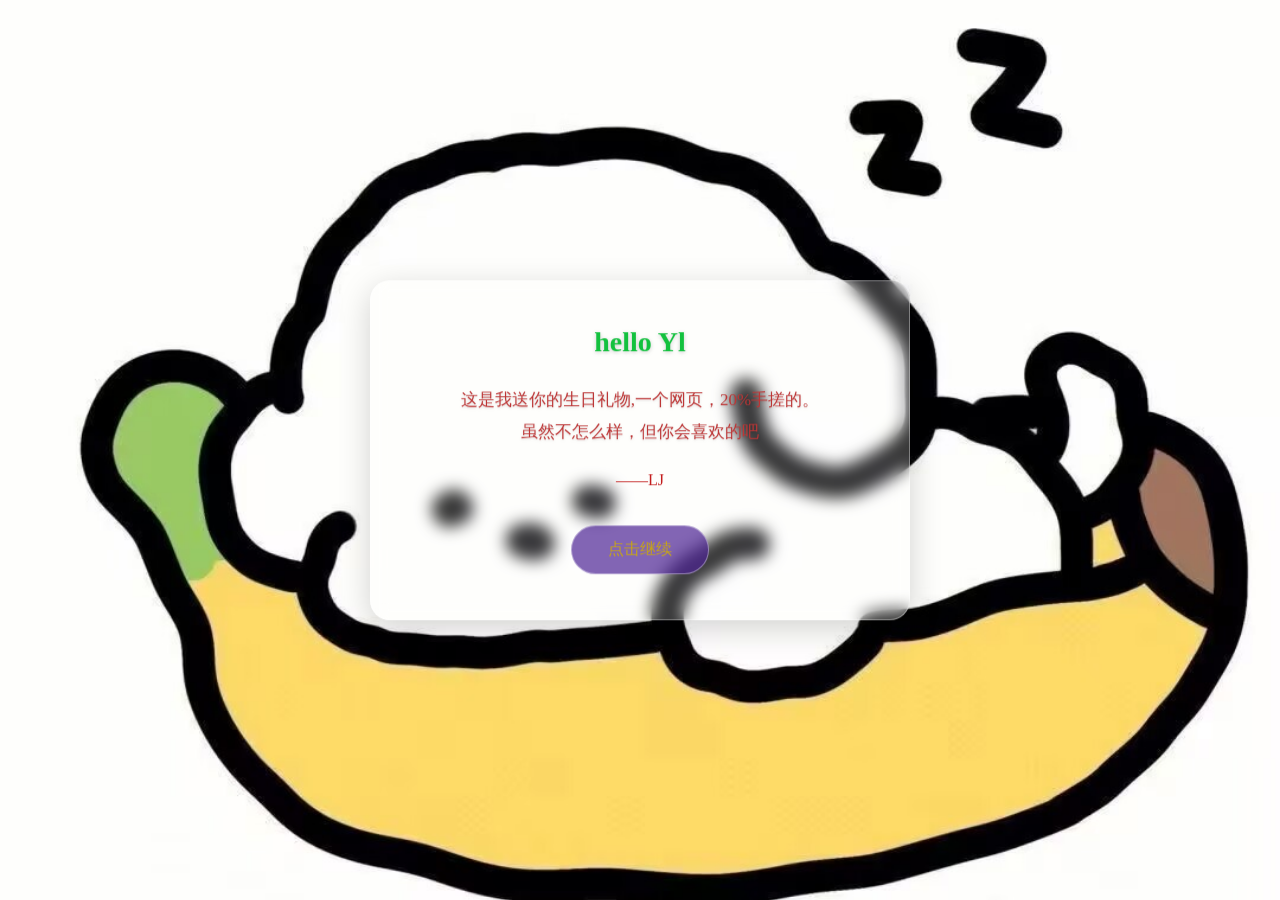
==== index.html @ 10fc4bc9 "Add files via upload 上传网页文件" ====
<!DOCTYPE html>
<html lang="zh-CN">
    <head>
        <meta charset="UTF-8">
        <meta name="viewport" content="width=device-width, initial-scale=1.0">
        <title>询问信息</title>
        <link rel="stylesheet" href="Yl2.css">
    </head>
    <body>
        <audio autoplay loop volume="1">
            <!-- autoplay自动播放，loop循环，volume音量1(100%) -->
            <source src="Yl2.mp3" type="audio/mpeg">
        </audio>
        <div class="Yl">
            <h2 class="sub-title">hello Yl</h2>
            <p class="bless-text">
                这是我送你的生日礼物,一个网页，20%手搓的。<br>
                虽然不怎么样，但你会喜欢的吧<br>

            </p>
            <p class="sign">——LJ</p>
            <!-- 跳转按钮，点击打开新网页 -->
            <a href="Yl.html"  class="jump-btn">
                点击继续
            </a>
        </div>
         
    </body>
</html>
---- Yl2.css ----
* {
    margin: 0;
    padding: 0;
    box-sizing: border-box;
}

/* 页面背景图，铺满全屏 */
body {
    min-height: 100vh;
    /* 替换成你的背景图片路径 */
    background: url("text.jpg") center/cover no-repeat fixed;
}

/* 半透明悬浮卡片核心样式 */
.Yl {
    /* 屏幕居中悬浮 */
    position: fixed;
    top: 50%;
    left: 50%;
    transform: translate(-50%, -50%);
    z-index: 10;

    width: min(92%, 540px);
    padding: 45px 35px;
    text-align: center;

    /* 半透明白色底色，能看见下方背景图 */
    background: rgba(255, 255, 255, 0.22);
    /* 磨砂玻璃模糊，氛围感更强 */
    backdrop-filter: blur(8px);
    -webkit-backdrop-filter: blur(8px);

    border-radius: 20px;
    /* 悬浮阴影，营造浮起来的效果 */
    box-shadow: 0 8px 32px rgba(0, 0, 0, 0.18);
    border: 1px solid rgba(255, 255, 255, 0.35);
}

.sub-title {
    font-size: 28px;
    color: #13c13e;
    margin-bottom: 26px;
    text-shadow: 0 1px 4px rgba(0,0,0,0.2);
}

.bless-text {
    font-size: 17px;
    line-height: 1.9;
    color: #bd3636;
    margin-bottom: 22px;
    text-shadow: 0 1px 3px rgba(0,0,0,0.15);
}

.sign {
    font-size: 16px;
    color: #c31d1d;
    margin-bottom: 36px;
}

.jump-btn {
    display: inline-block;
    padding: 13px 36px;
    background: rgba(78, 36, 149, 0.7);
    color: #c6a419;
    text-decoration: none;
    border-radius: 999px;
    font-size: 16px;
    transition: 0.3s all ease;
    border: 1px solid rgba(255,255,255,0.4);
}

.jump-btn:hover {
    background: rgba(182, 12, 12, 0.958);
    transform: translateY(-3px);
    box-shadow: 0 6px 16px rgb(222, 4, 4);
}
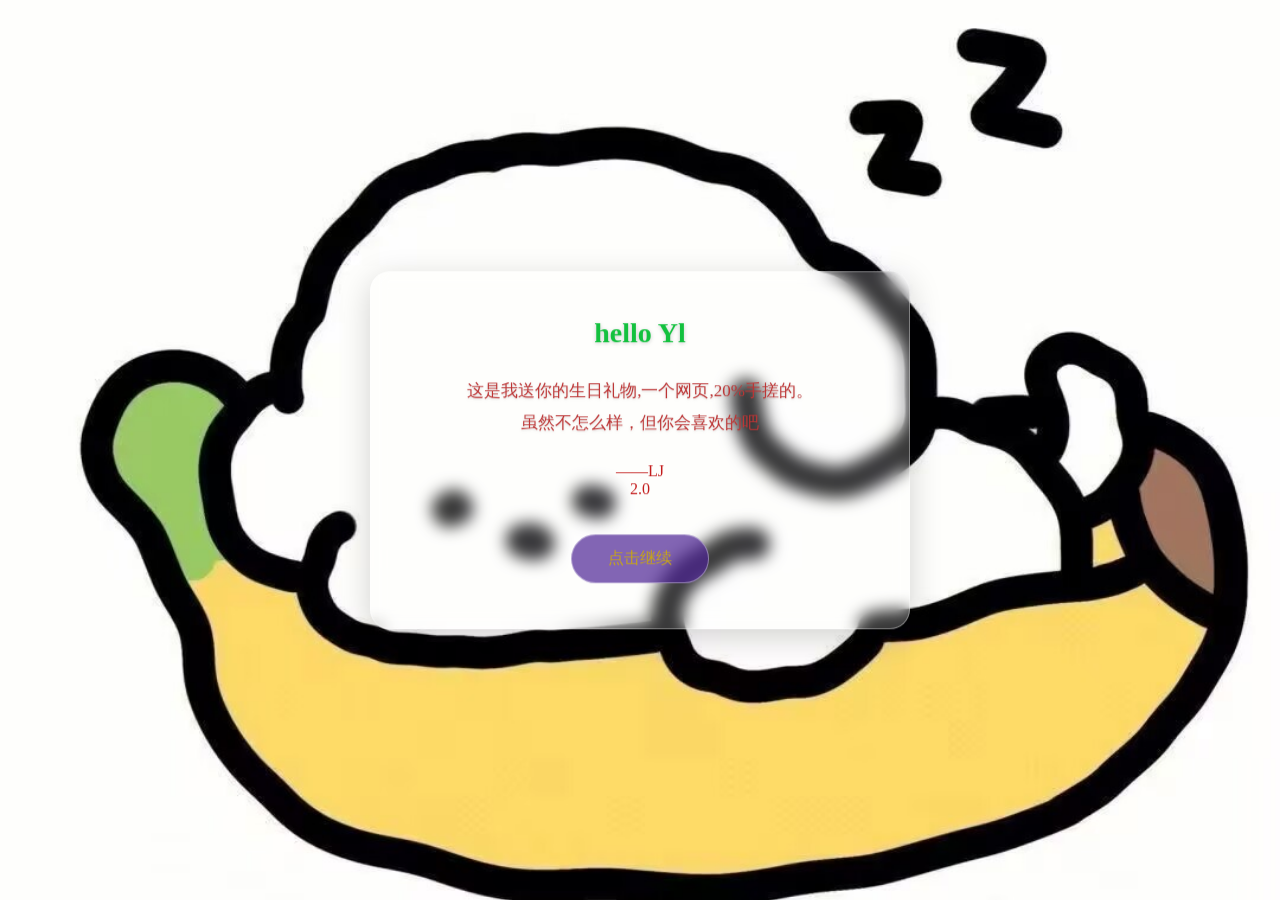
==== commit cb4abf44: "Add files via upload index.html2.0" ====
--- a/index.html
+++ b/index.html
@@ -3,7 +3,7 @@
     <head>
         <meta charset="UTF-8">
         <meta name="viewport" content="width=device-width, initial-scale=1.0">
-        <title>询问信息</title>
+        <title>询问信息2.0</title>
         <link rel="stylesheet" href="Yl2.css">
     </head>
     <body>
@@ -14,11 +14,11 @@
         <div class="Yl">
             <h2 class="sub-title">hello Yl</h2>
             <p class="bless-text">
-                这是我送你的生日礼物,一个网页，20%手搓的。<br>
+                这是我送你的生日礼物,一个网页,20%手搓的。<br>
                 虽然不怎么样，但你会喜欢的吧<br>
 
             </p>
-            <p class="sign">——LJ</p>
+            <p class="sign">——LJ<br>2.0</p>
             <!-- 跳转按钮，点击打开新网页 -->
             <a href="Yl.html"  class="jump-btn">
                 点击继续
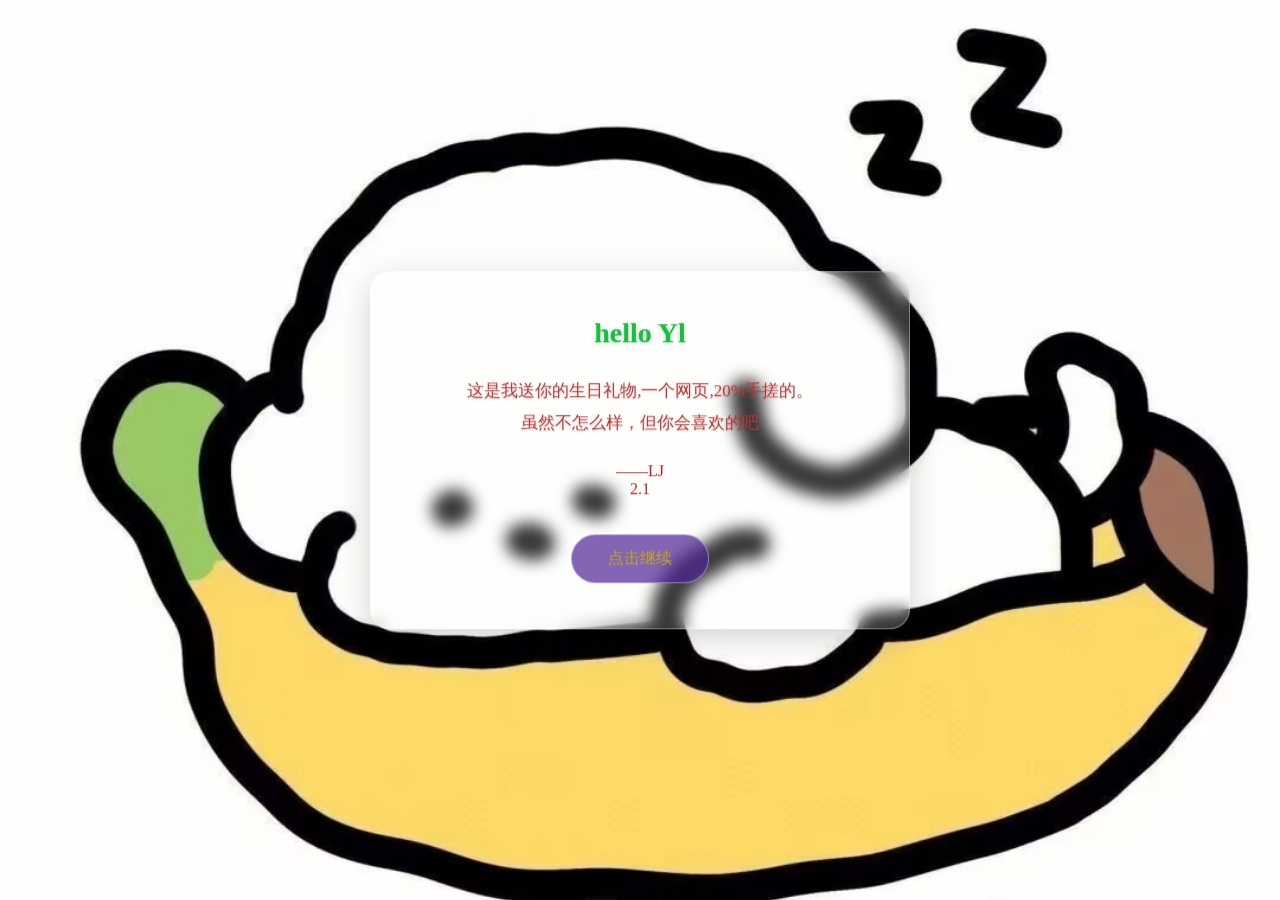
==== commit 7bf024fc: "Add files via upload index.html2.1" ====
--- a/index.html
+++ b/index.html
@@ -3,7 +3,7 @@
     <head>
         <meta charset="UTF-8">
         <meta name="viewport" content="width=device-width, initial-scale=1.0">
-        <title>询问信息2.0</title>
+        <title>询问信息2.1</title>
         <link rel="stylesheet" href="Yl2.css">
     </head>
     <body>
@@ -18,7 +18,7 @@
                 虽然不怎么样，但你会喜欢的吧<br>
 
             </p>
-            <p class="sign">——LJ<br>2.0</p>
+            <p class="sign">——LJ<br>2.1</p>
             <!-- 跳转按钮，点击打开新网页 -->
             <a href="Yl.html"  class="jump-btn">
                 点击继续
